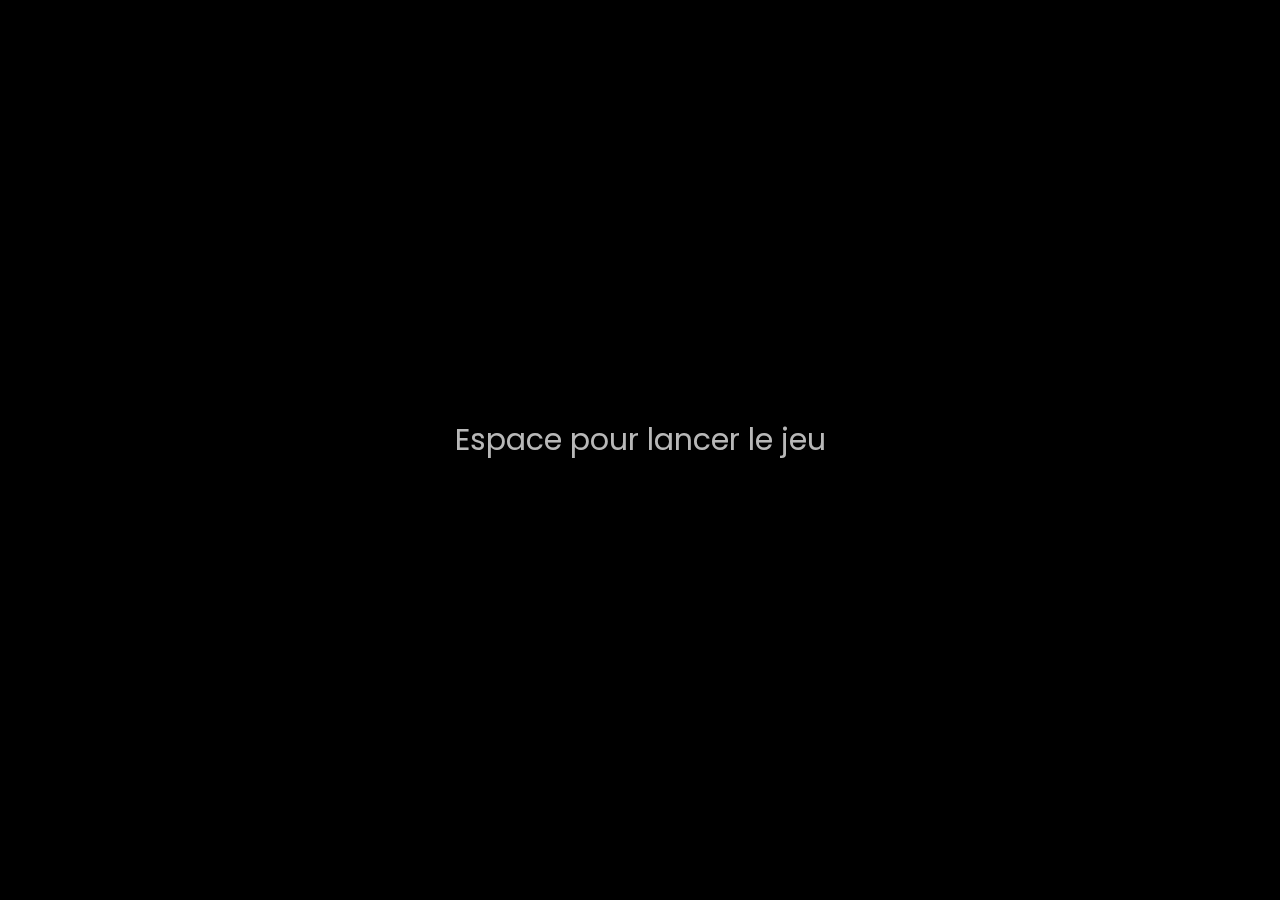
==== games/scrapspace/index.html @ ea81575f "Littéralement tout." ====
<!DOCTYPE html>
<html lang="en">
<head>
    <meta charset="UTF-8">
    <meta name="viewport" content="width=device-width, initial-scale=1.0">
    <title>Scrap Space (GsG)</title>
    <link rel="icon" type="image/png" sizes="16x16" href="../../img/scrapSpaceIco.png">
    <link rel="stylesheet" href="../../css/scrapSpace.css"> 
    <script src="subtitle.js" defer></script>
    <script src="vector.js" defer></script>
    <script src="star.js" defer></script>
    <script src="scrap.js" defer></script>
    <script src="africScrap.js" defer></script>
    <script src="squareScrap.js" defer></script>
    <script src="uScrap.js" defer></script>
    <script src="ray.js" defer></script>
    <script src="particle.js" defer></script>
    <script src="cube.js" defer></script>
    <script src="player.js" defer></script>
    <script src="game.js" defer></script>
</head>
<body>
    <canvas id="gameCanva"></canvas>
</body>
</html>
---- css/scrapSpace.css ----
@import url('https://fonts.googleapis.com/css2?family=Poppins:ital,wght@0,100;0,200;0,300;0,400;0,500;0,600;0,700;0,800;0,900;1,100;1,200;1,300;1,400;1,500;1,600;1,700;1,800;1,900&display=swap');

body{
    margin: 0;
}

#gameCanva{
    width: 100%;
    height: 100%;
    display: block;
    position: fixed;
    top: 0;
    left: 0;
    z-index: -9999;
}
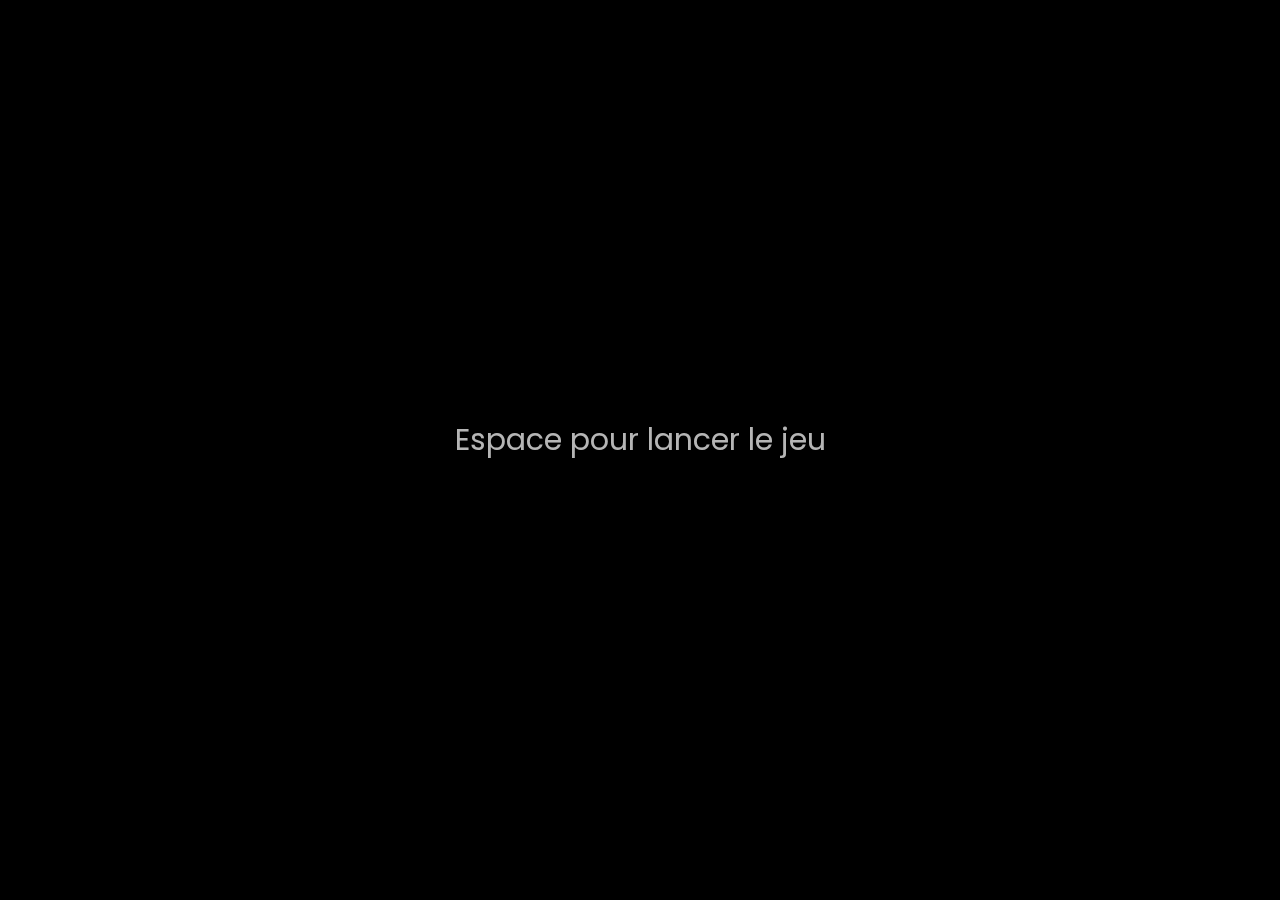
==== commit a65d0435: "fix" ====
--- a/games/scrapspace/index.html
+++ b/games/scrapspace/index.html
@@ -6,7 +6,7 @@
     <title>Scrap Space (GsG)</title>
     <link rel="icon" type="image/png" sizes="16x16" href="../../img/scrapSpaceIco.png">
     <link rel="stylesheet" href="../../css/scrapSpace.css"> 
-    <script src="subtitle.js" defer></script>
+    <script src="africScrap.js" defer></script>
     <script src="vector.js" defer></script>
     <script src="star.js" defer></script>
     <script src="scrap.js" defer></script>
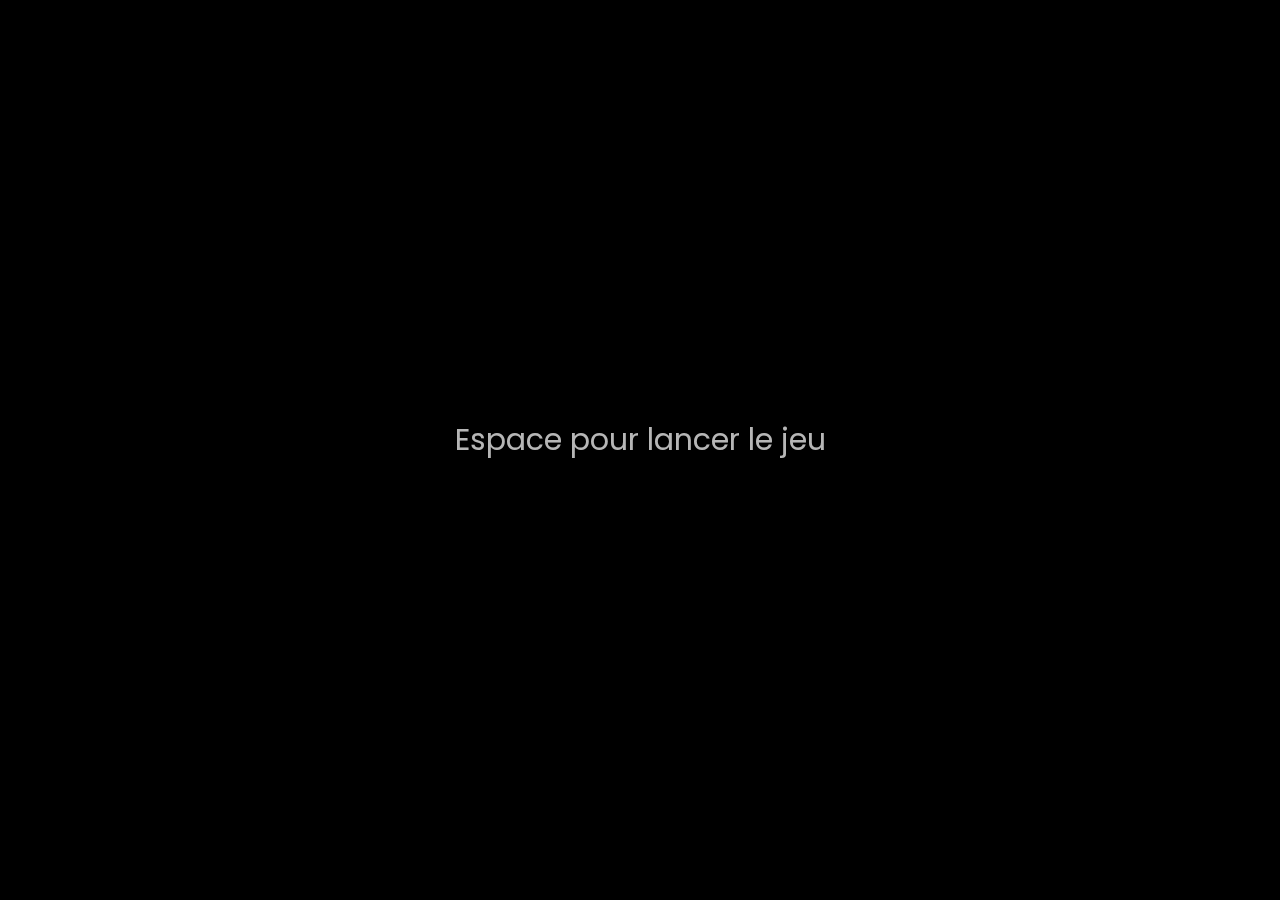
==== commit d916da1b: "final fix?" ====
--- a/games/scrapspace/index.html
+++ b/games/scrapspace/index.html
@@ -6,7 +6,7 @@
     <title>Scrap Space (GsG)</title>
     <link rel="icon" type="image/png" sizes="16x16" href="../../img/scrapSpaceIco.png">
     <link rel="stylesheet" href="../../css/scrapSpace.css"> 
-    <script src="africScrap.js" defer></script>
+    <script src="subtitle.js" defer></script>
     <script src="vector.js" defer></script>
     <script src="star.js" defer></script>
     <script src="scrap.js" defer></script>
